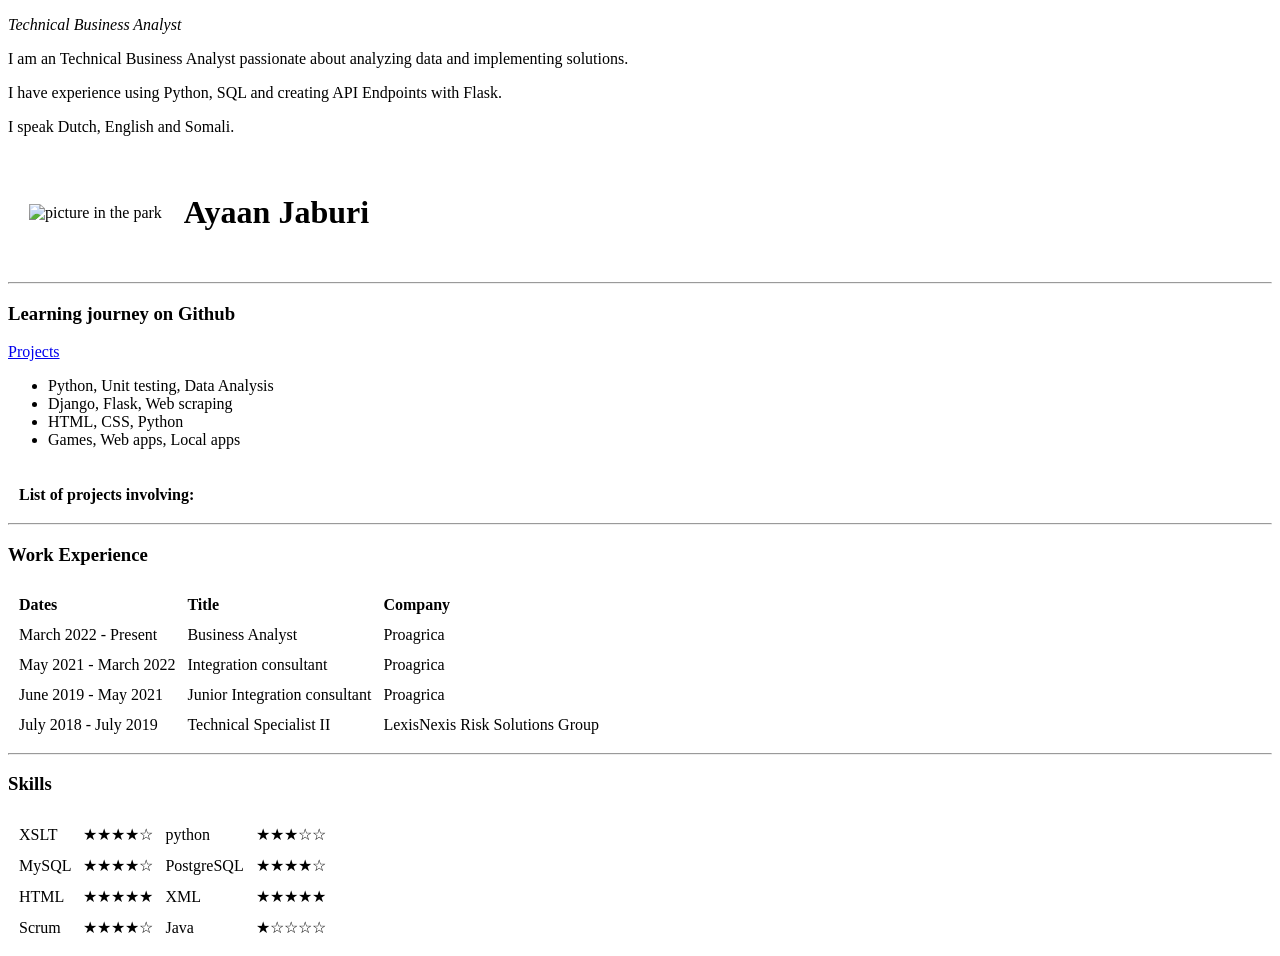
==== HTML - Personal Site/index.html @ 732dc408 "add personal cv website" ====
<!DOCTYPE html>
<html lang="en">
    <head>
        <meta charset="UTF-8">
        <title>Ayaan's Personal Site</title>
        <link rel="stylesheet" href="css/style.css">
    </head>
    <body>
        <table cellspacing="20">
            <tr>
                <td><img scr="images/park.png" alt="picture in the park"></td>
                <td><h1>Ayaan Jaburi</h1></td>
                <p><em>Technical Business Analyst</em></p>
                <p>I am an Technical Business Analyst passionate about analyzing data and implementing solutions.<p>
                <p>I have experience using Python, SQL and creating API Endpoints with Flask.</p>
                <p>I speak Dutch, English and Somali.</p>
            </tr>
        </table>
        <hr>
        <h3>Learning journey on Github</h3>
        <table cellspacing="10">
            <tr>
                <a href="https://github.com/AYNJJ/projects">Projects</a>
            </tr>
            <tr>
                <td><strong>List of projects involving:</strong></td>
            </tr>
             <ul>
                 <li>Python, Unit testing, Data Analysis</li>
                 <li>Django, Flask, Web scraping</li>
                 <li>HTML, CSS, Python</li>
                 <li>Games, Web apps, Local apps</li>
            </ul>

        </table>
        <hr>
        <h3>Work Experience</h3>
        <table cellspacing="10">
            <tr>
                <td><strong>Dates</strong></td>
                <td><strong>Title</strong></td>
                <td><strong>Company</strong></td>
            </tr>
            <tr>
                <td>March 2022 - Present</td>
                <td>Business Analyst</td>
                <td>Proagrica</td>
            </tr>
             <tr>
                <td>May 2021 - March 2022</td>
                <td>Integration consultant</td>
                <td>Proagrica</td>
            </tr>
             <tr>
                <td>June 2019 - May 2021</td>
                <td>Junior Integration consultant</td>
                <td>Proagrica</td>
            </tr>
            <tr>
                <td>July 2018 - July 2019</td>
                <td>Technical Specialist II</td>
                <td>LexisNexis Risk Solutions Group</td>
            </tr>
        </table>
        <hr>
        <h3>Skills</h3>
        <table cellspacing="10">
            <tr>
                <td>XSLT</td>
                <td>&#9733;&#9733;&#9733;&#9733;&#9734;</td>
                <td>python</td>
                <td>&#9733;&#9733;&#9733;&#9734;&#9734;</td>
            </tr>
            <tr>
                <td>MySQL</td>
                <td>&#9733;&#9733;&#9733;&#9733;&#9734;</td>
                <td>PostgreSQL</td>
                <td>&#9733;&#9733;&#9733;&#9733;&#9734;</td>
            </tr>
            <tr>
                <td>HTML</td>
                <td>&#9733;&#9733;&#9733;&#9733;&#9733;</td>
                <td>XML</td>
                <td>&#9733;&#9733;&#9733;&#9733;&#9733;</td>
            </tr>
             <tr>
                <td>Scrum</td>
                <td>&#9733;&#9733;&#9733;&#9733;&#9734;</td>
                <td>Java</td>
                <td>&#9733;&#9734;&#9734;&#9734;&#9734;</td>
            </tr>
        </table>
    </body>
</html>
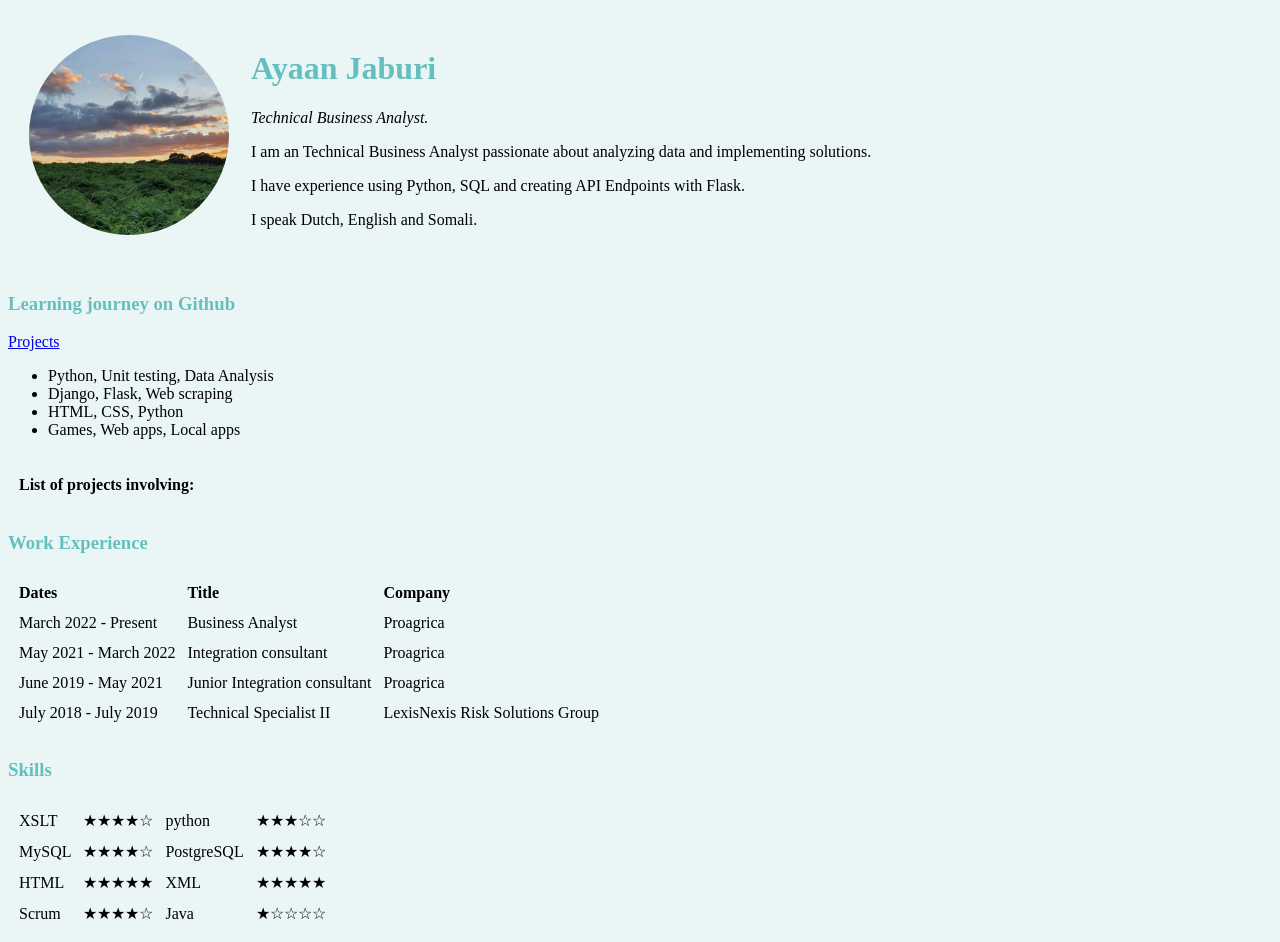
==== commit 54e90062: "fix to cv website to display image and css styling" ====
--- a/HTML - Personal Site/index.html
+++ b/HTML - Personal Site/index.html
@@ -3,18 +3,20 @@
     <head>
         <meta charset="UTF-8">
         <title>Ayaan's Personal Site</title>
-        <link rel="stylesheet" href="css/style.css">
+        <link rel="stylesheet" href="/css/style.css">
     </head>
     <body>
         <table cellspacing="20">
-            <tr>
-                <td><img scr="images/park.png" alt="picture in the park"></td>
-                <td><h1>Ayaan Jaburi</h1></td>
-                <p><em>Technical Business Analyst</em></p>
-                <p>I am an Technical Business Analyst passionate about analyzing data and implementing solutions.<p>
+          <tr>
+            <td><img src="/images/park.jpg" alt="picture in the park" width="200px"></td>
+            <td>
+                <h1>Ayaan Jaburi</h1>
+                <p><em>Technical Business Analyst.</em></p>
+                <p>I am an Technical Business Analyst passionate about analyzing data and implementing solutions.</p>
                 <p>I have experience using Python, SQL and creating API Endpoints with Flask.</p>
                 <p>I speak Dutch, English and Somali.</p>
-            </tr>
+            </td>
+          </tr>
         </table>
         <hr>
         <h3>Learning journey on Github</h3>
--- a/css/style.css
+++ b/css/style.css
@@ -0,0 +1,17 @@
+body {
+    background-color: #EAF6F6;
+}
+hr {
+ border-style: none
+ border-top-style: dotted;
+ border-color: grey;
+ border-width: 0px;
+ width: 5%;
+}
+h1, h3 {
+color: #66BFBF;
+}
+
+img{
+border-radius: 100%
+}
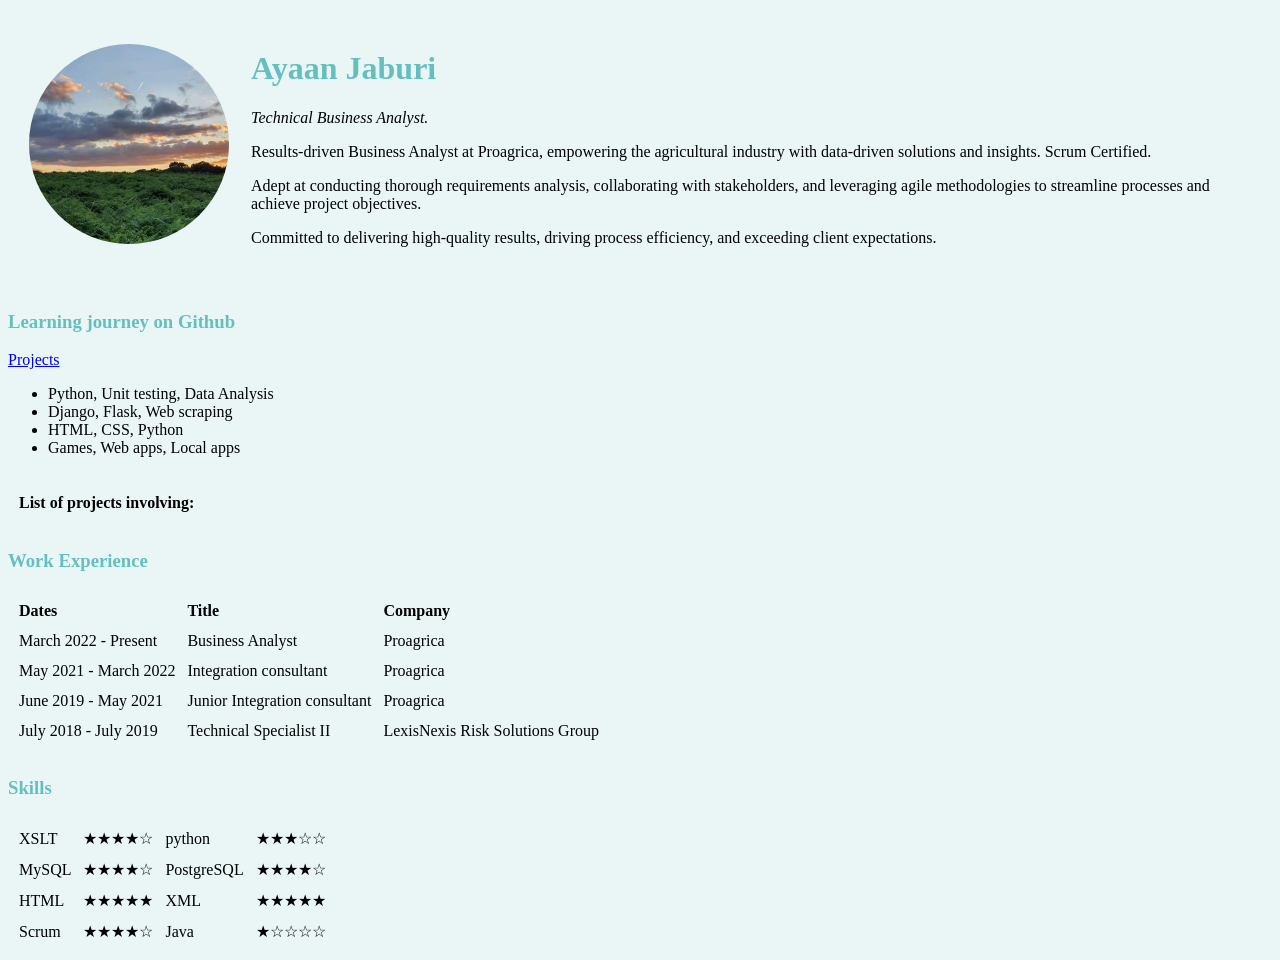
==== commit 3e22dc71: "Update index.html add more info to about me" ====
--- a/HTML - Personal Site/index.html
+++ b/HTML - Personal Site/index.html
@@ -12,9 +12,9 @@
             <td>
                 <h1>Ayaan Jaburi</h1>
                 <p><em>Technical Business Analyst.</em></p>
-                <p>I am an Technical Business Analyst passionate about analyzing data and implementing solutions.</p>
-                <p>I have experience using Python, SQL and creating API Endpoints with Flask.</p>
-                <p>I speak Dutch, English and Somali.</p>
+                <p>Results-driven Business Analyst at Proagrica, empowering the agricultural industry with data-driven solutions and insights. Scrum Certified.</p> 
+                <p>Adept at conducting thorough requirements analysis, collaborating with stakeholders, and leveraging agile methodologies to streamline processes and achieve project objectives.</p>
+                <p>Committed to delivering high-quality results, driving process efficiency, and exceeding client expectations.</p>
             </td>
           </tr>
         </table>
@@ -93,4 +93,4 @@
             </tr>
         </table>
     </body>
-</html>+</html>
